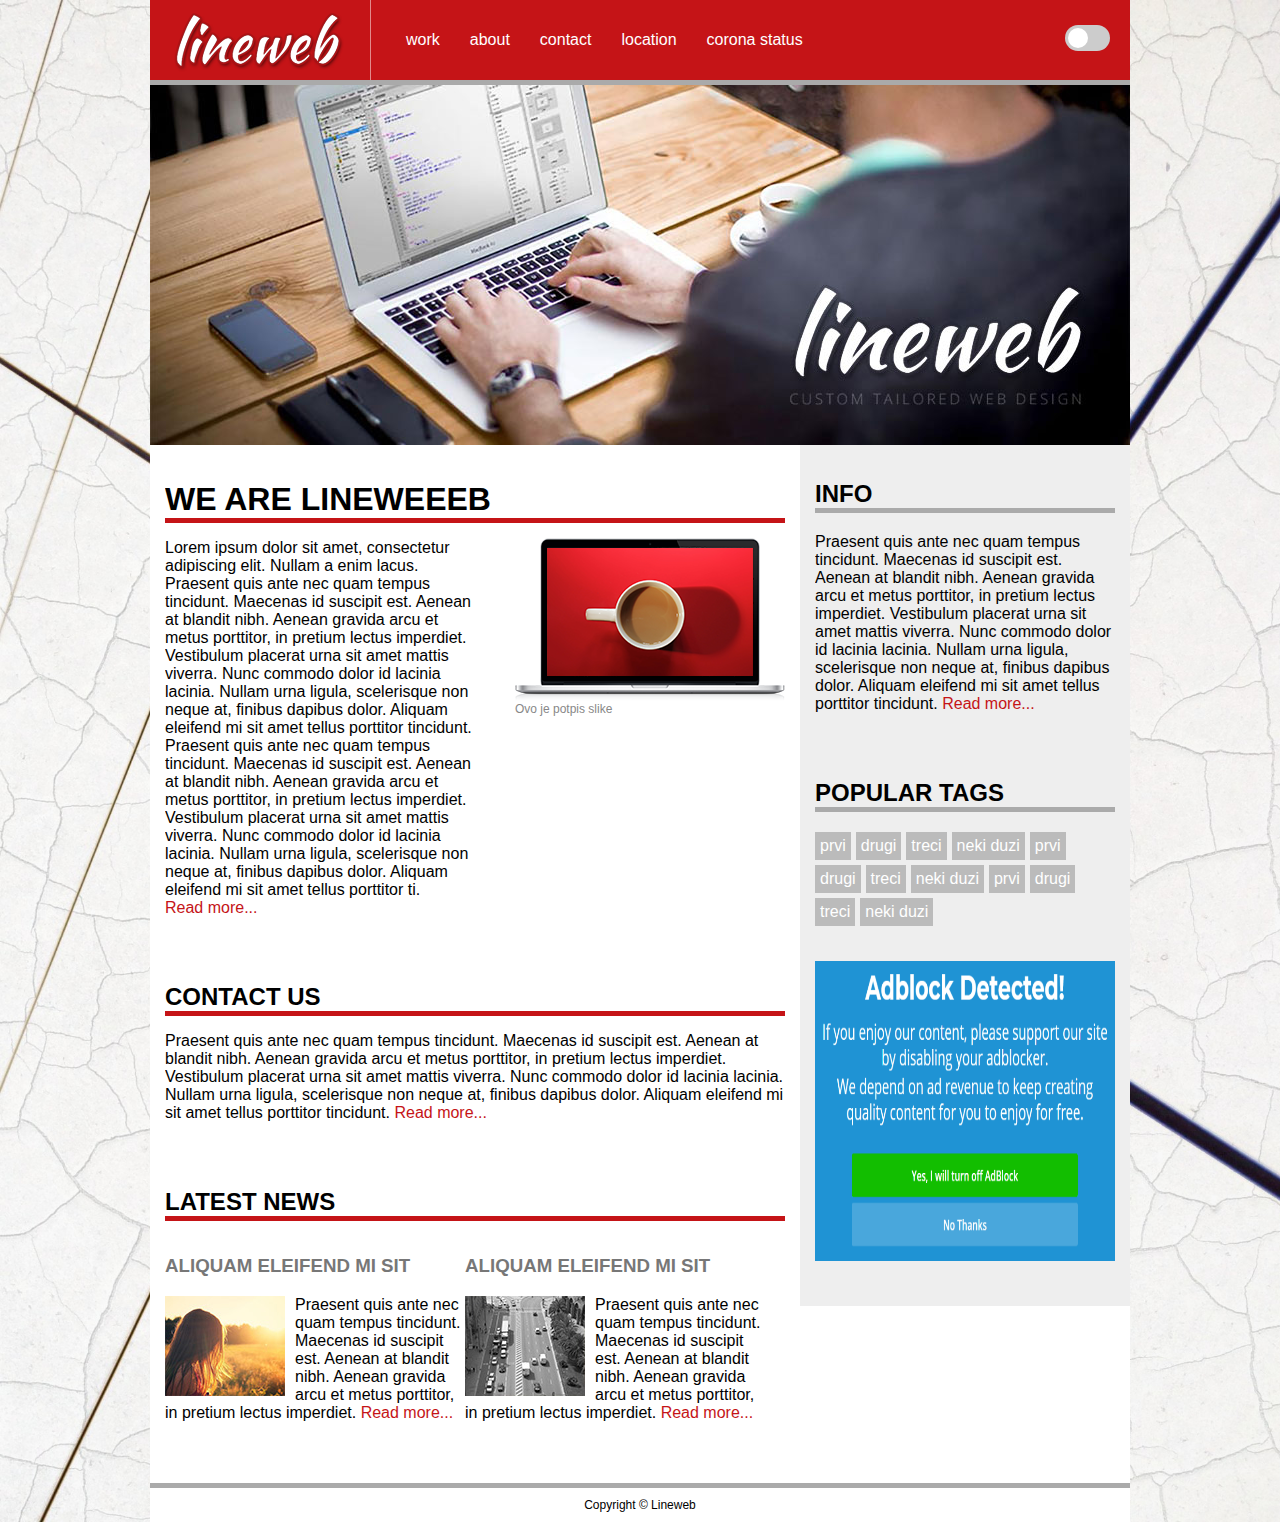
==== index.html @ b5756797 "style change" ====
<!doctype html>
<html lang="sr">
    <head>
        <title>bajicdusan</title>
        <meta charset="utf-8">
        <meta name="theme-color" content="black"><meta name="msapplication-navbutton-color" content="black"><meta name="apple-mobile-web-app-capable" content="yes"><meta name="apple-mobile-web-app-status-bar-style" content="black">
        <link rel="stylesheet" href="./style/index.css">
        <link id="theme" href="./light-theme.css" type="text/css" rel="stylesheet">
        <style>
            .block a img{
                width: 300px;
                height: 300px;
            }
        </style>
    </head>
    <body>
        

    <div id="wrapper">
        <div id="header">
            <div id="logo">
                <img src="img/logo.png" alt="">
            </div>
            
            <div id="nav">
                <ul>
                    <li><a href="#">work</a></li>
                    <li><a href="#">about</a></li>
                    <li><a href="#">contact</a></li>
                    <li><a href="./pages/google-maps/index.html">location</a></li>
                    <li><a href="./pages/corona/index.html">corona&nbsp;status</a></li>
                </ul>
            </div>

            <!-- dark theme slider -->
            <div class="container">
                <label class="switch">
                    <input type="checkbox" name="" id="input">
                    <span class="slider"></span>
                </label>
            </div>

        </div>
        <div id="hero">
        
            <img src="img/front.jpg" alt="">
            
        </div>
        
        <div id="main">
            
            <div class="block">
                <h1>We are Lineweeeb</h1>
                <div class="divH2"></div>
                <div class="imgRight">
                    <img src="img/computer.png" alt="">
                    <p>Ovo je potpis slike</p>
                </div>
                <div id="introText">
                    <p>Lorem ipsum dolor sit amet, consectetur adipiscing elit. Nullam a enim lacus. Praesent quis ante nec quam tempus tincidunt. Maecenas id suscipit est. Aenean at blandit nibh. Aenean gravida arcu et metus porttitor, in pretium lectus imperdiet. Vestibulum placerat urna sit amet mattis viverra. Nunc commodo dolor id lacinia lacinia. Nullam urna ligula, scelerisque non neque at, finibus dapibus dolor. Aliquam eleifend mi sit amet tellus porttitor tincidunt. Praesent quis ante nec quam tempus tincidunt. Maecenas id suscipit est. Aenean at blandit nibh. Aenean gravida arcu et metus porttitor, in pretium lectus imperdiet. Vestibulum placerat urna sit amet mattis viverra. Nunc commodo dolor id lacinia lacinia. Nullam urna ligula, scelerisque non neque at, finibus dapibus dolor. Aliquam eleifend mi sit amet tellus porttitor ti.
                        <a href="#" style="isolation: isolate">Read&nbsp;more...</a></p>
                </div>
            </div>
            
            <div class="block">
                <h2>Contact us</h2>
                <div class="divH2"></div>
                <p>Praesent quis ante nec quam tempus tincidunt. Maecenas id suscipit est. Aenean at blandit nibh. Aenean gravida arcu et metus porttitor, in pretium lectus imperdiet. Vestibulum placerat urna sit amet mattis viverra. Nunc commodo dolor id lacinia lacinia. Nullam urna ligula, scelerisque non neque at, finibus dapibus dolor. Aliquam eleifend mi sit amet tellus porttitor tincidunt.
                    <a href="#">Read&nbsp;more...</a></p>
            </div>
            
            
            <div class="block" id="news">
                <h2>Latest news</h2>
                <div class="divH2"></div>
                
                <div class="article">
                    <h3>Aliquam eleifend mi sit</h3>
                    <img src="img/news1.jpg" alt="" class="imgLeft">
                    <p>Praesent quis ante nec quam tempus tincidunt. Maecenas id suscipit est. Aenean at blandit nibh. Aenean gravida arcu et metus porttitor, in pretium lectus imperdiet.
                        <a href="#">Read&nbsp;more...</a></p>
                </div>
                
                <div class="article">
                    <h3>Aliquam eleifend mi sit</h3>
                    <img src="img/news2.jpg" alt="" class="imgLeft">
                    <p>Praesent quis ante nec quam tempus tincidunt. Maecenas id suscipit est. Aenean at blandit nibh. Aenean gravida arcu et metus porttitor, in pretium lectus imperdiet.
                        <a href="#">Read&nbsp;more...</a></p>
                </div>
                
            </div>
        
        </div>
        <div id="sidebar">
            
            <div class="block">
                <h2>Info</h2>

                <p>Praesent quis ante nec quam tempus tincidunt. Maecenas id suscipit est. Aenean at blandit nibh. Aenean gravida arcu et metus porttitor, in pretium lectus imperdiet. Vestibulum placerat urna sit amet mattis viverra. Nunc commodo dolor id lacinia lacinia. Nullam urna ligula, scelerisque non neque at, finibus dapibus dolor. Aliquam eleifend mi sit amet tellus porttitor tincidunt.
                    <a href="#">Read&nbsp;more...</a></p>
            </div>
            <div class="block" id="tags">
                <h2>Popular tags</h2>

                <ul>
                    <li><a href="#">prvi</a></li>
                    <li><a href="#">drugi</a></li>
                    <li><a href="#">treci</a></li>
                    <li><a href="#">neki duzi</a></li>
                    <li><a href="#">prvi</a></li>
                    <li><a href="#">drugi</a></li>
                    <li><a href="#">treci</a></li>
                    <li><a href="#">neki duzi</a></li>
                    <li><a href="#">prvi</a></li>
                    <li><a href="#">drugi</a></li>
                    <li><a href="#">treci</a></li>
                    <li><a href="#">neki duzi</a></li>
                </ul>
            </div>
            <div class="block">

                <a href="#" target="_blank">
                    <img src="img/adblock-om-popup-example.png" alt="">
                </a>
            
            </div>
        
        </div>
        <div id="footer">
            <p>Copyright &copy; Lineweb</p>
        </div>
        
        
    </div>
        <script src="/js/script.js"></script>            
    </body>
</html>
---- style/index.css ----
/* html {
    background: url(back.jpg) no-repeat center center fixed; 
    -webkit-background-size: cover;
    -moz-background-size: cover;
    -o-background-size: cover;
    background-size: cover;
} */

body {
    /* background-position: center center; */
    /* background-color:#464646; */
    margin: 0;
    padding: 0;
    font-family: Arial, sans-serif;
}



img {
   vertical-align: bottom;
}

a:link,
a:visited {
    color: #C51417;
    text-decoration:none;
}
a:hover {
    text-decoration: underline;
}
a:active {
    color: #555;
}


.imgRight {
    float: right;
    margin: 0 0 5px 10px;
}
.imgLeft {
    float: left;
    margin: 0 10px 5px 0;
}
.imgRight p, 
.imgLeft p {
    font-size: 12px;
    color: #888;
    margin: 0 0 10px;
}


#wrapper {
    width: 980px;
    margin: 0 auto;
    padding: 0;
    background: #FFF;
}
#header {
    background: #C51417;
    overflow: hidden;
    border-bottom: 5px solid #AAA; 

} 
#logo { 
    float: left;
    border-right: 1px solid rgba(255,255,255,0.5);
    margin: 0 20px 0 0;
}
#nav {
    float: left;
}
#nav ul {
    margin: 0;
    padding: 0;
    list-style: none;
}
#nav ul li {
    float: left;
}
#nav ul li a {
    display: block;
    padding: 30px 15px;
    /* height: 20px; */
    line-height: 20px;
}
#nav ul li a:link,
#nav ul li a:visited {
    color: #FFF;
    text-decoration: none;
}
#nav ul li a:hover {
    background: rgba(0,0,0,0.4);
}
#nav ul li a:active {
    background: rgba(0,0,0,0.7);
}

/* slider for dark theme */
.container{
    /* position: absolute; */
    float: right;
    /* transform: translate(0%, 0%); */
    /* margin-left: auto; */
    /* text-align: center; */
}

.block {
    overflow: hidden;
    margin: 0 0 30px;
}

#main {
    width: 620px;
    padding: 15px;
    float: left;
}

#main h1, #main h2 {
    margin-bottom: 0em;
    /* border-bottom: 5px solid #C51417; */
    text-transform: uppercase;
    
}

.divH2{
    /* margin-bottom: 25px; */
    border-bottom: 5px solid #C51417;
    margin-bottom: 15px;

}

#introText {
    padding: 0 300px 0 0;
}


#news .article {
    float: left;
    width: 300px;
    margin: 0 20px 0 0;
}
#news .article:nth-of-type(2n) {
    margin-right: 0;
}
#news .article h3 {
    color: #777;
    text-transform: uppercase;
}

#sidebar {
    width: 300px;
    padding: 15px;
    background: #EEE;
    float: right;
}
#sidebar h1, #sidebar h2 {
    text-transform: uppercase;
    border-bottom: 5px solid #AAA;
}

#tags ul {
    list-style: none;
    margin: 0;
    padding: 0;
}
#tags ul li {
    float: left;
}
#tags ul li a {
    display: block;
    padding: 5px;
    margin: 0 5px 5px 0;
}
#tags ul li a:link,
#tags ul li a:visited {
    background: #BBB;
    color: #FFF;
    text-decoration: none;
}
#tags ul li a:hover {
    background: #c51417;
} 
#tags ul li a:active {
    background: #555;
} 


#footer {
    border-top: 5px solid #AAA; 
    text-align: center;
    font-size: 12px;
    padding: 10px;
    clear: both;
}
#footer p {
    margin: 0;
}
---- light-theme.css ----
body{
    background-image: url('/img/bela.jpg');
    background-size: cover;
}

/* scrolbar style */
::-webkit-scrollbar {
    width: 10px;
}

::-webkit-scrollbar-track {
    background: #F1F1F1;
}

/* Handle */
::-webkit-scrollbar-thumb {
    background: #C1C1C1;
}

/* Handle on hover */
::-webkit-scrollbar-thumb:hover {
    background: #787878;
}

.switch{
    position: relative;
    display: inline-block;
    width: 45px;
    height: 26px;
    margin: 25px 20px;
}

.switch input{display: none;}

.slider{
    position: absolute;
    cursor: pointer;
    top: 0;
    left: 0;
    right: 0;
    bottom: 0;
    background-color: #ccc;
    transition: .4s;
    border-radius: 34px;
}

.slider:before{
    position: absolute;
    content: "";
    height: 20px;
    width: 20px;
    left: 3px;
    bottom: 3px;
    background-color: white;
    transition: .4s;
    border-radius: 50px;
}

#input:checked + .slider{
    /* 3694FF */
    background-color: #181a1b;
}

#input:checked + .slider::before{
    transform: translateX(19px);
}
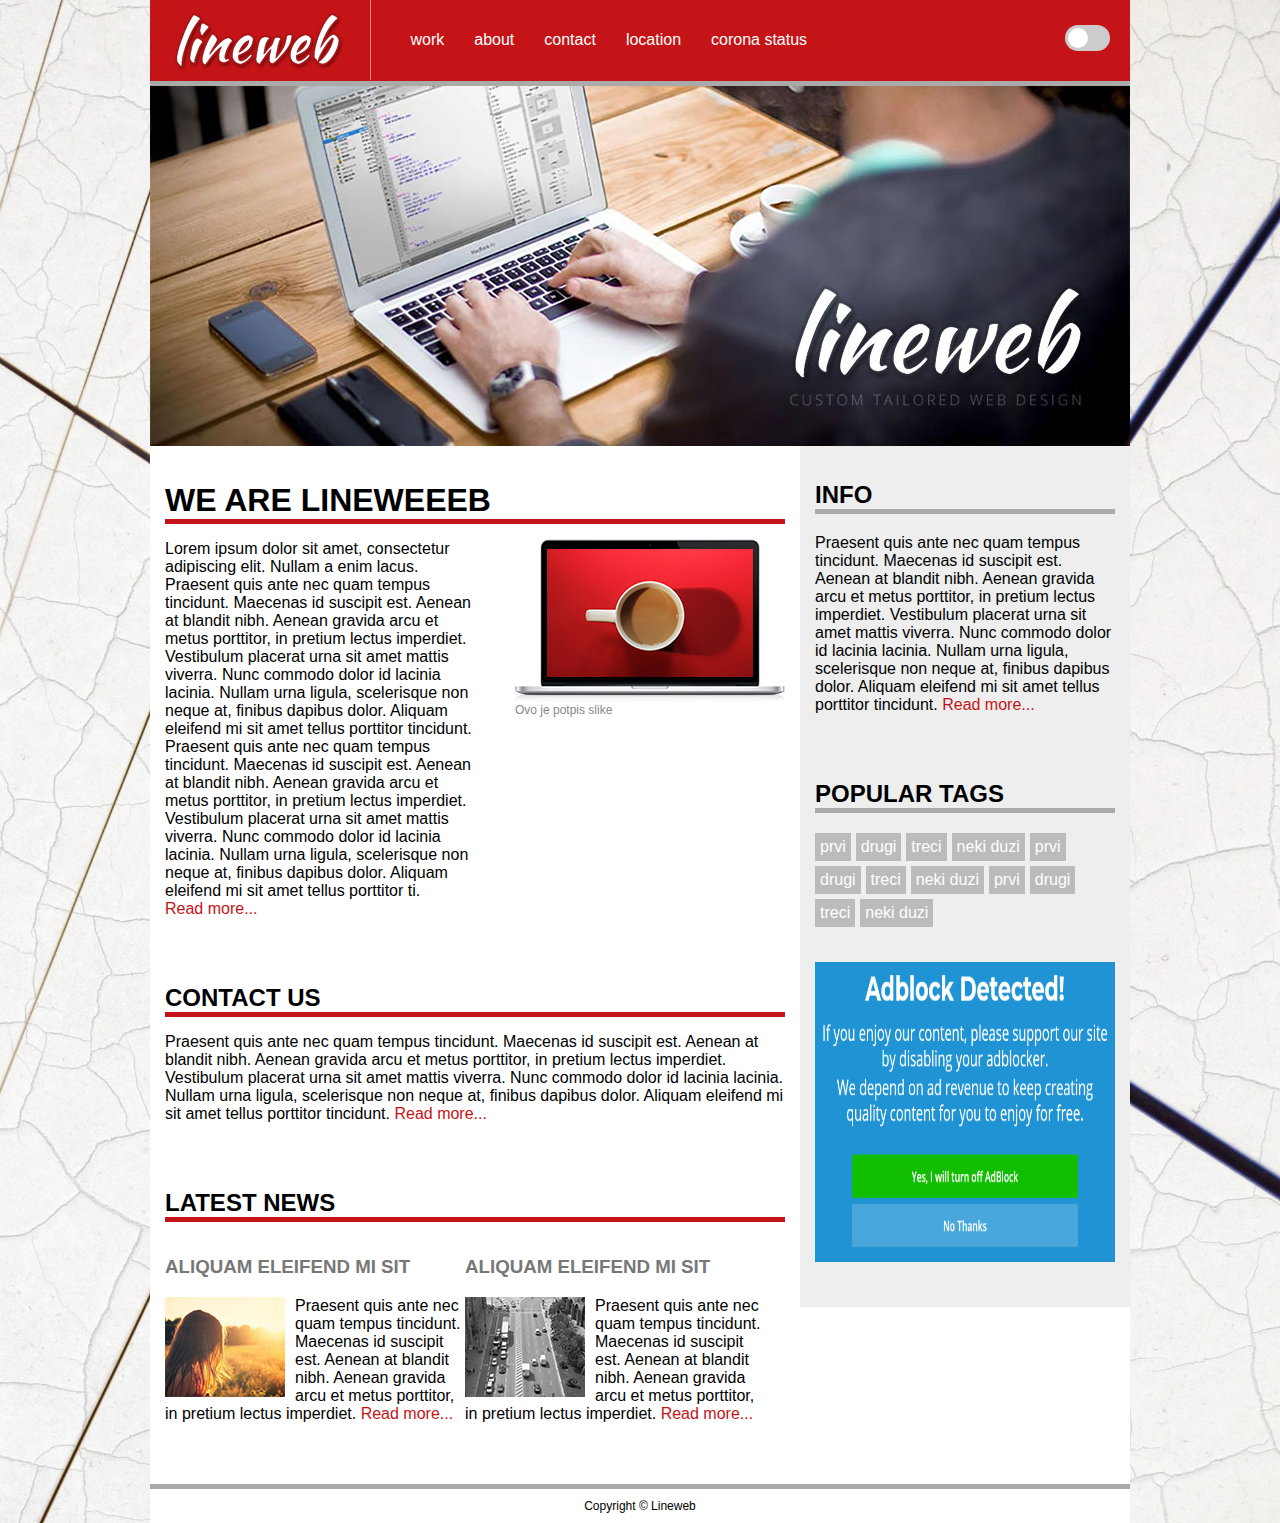
==== commit a630a542: "using flex instead of float for navbar" ====
--- a/style/index.css
+++ b/style/index.css
@@ -58,16 +58,25 @@
 #header {
     background: #C51417;
     overflow: hidden;
+    line-height: 12px;
     border-bottom: 5px solid #AAA; 
 
 } 
 #logo { 
-    float: left;
+    /* float: left; */
+    display: inline-flex;
+    flex-direction: row;
+    flex-grow: 0;
     border-right: 1px solid rgba(255,255,255,0.5);
     margin: 0 20px 0 0;
 }
 #nav {
-    float: left;
+    /* float: left; */
+    margin: 0;
+    display: inline-flex;
+    flex-direction: row;
+    flex-grow: 1;
+
 }
 #nav ul {
     margin: 0;
@@ -98,6 +107,9 @@
 /* slider for dark theme */
 .container{
     /* position: absolute; */
+    display: inline-flex;
+    flex-direction: row;
+    flex-grow: 0;
     float: right;
     /* transform: translate(0%, 0%); */
     /* margin-left: auto; */
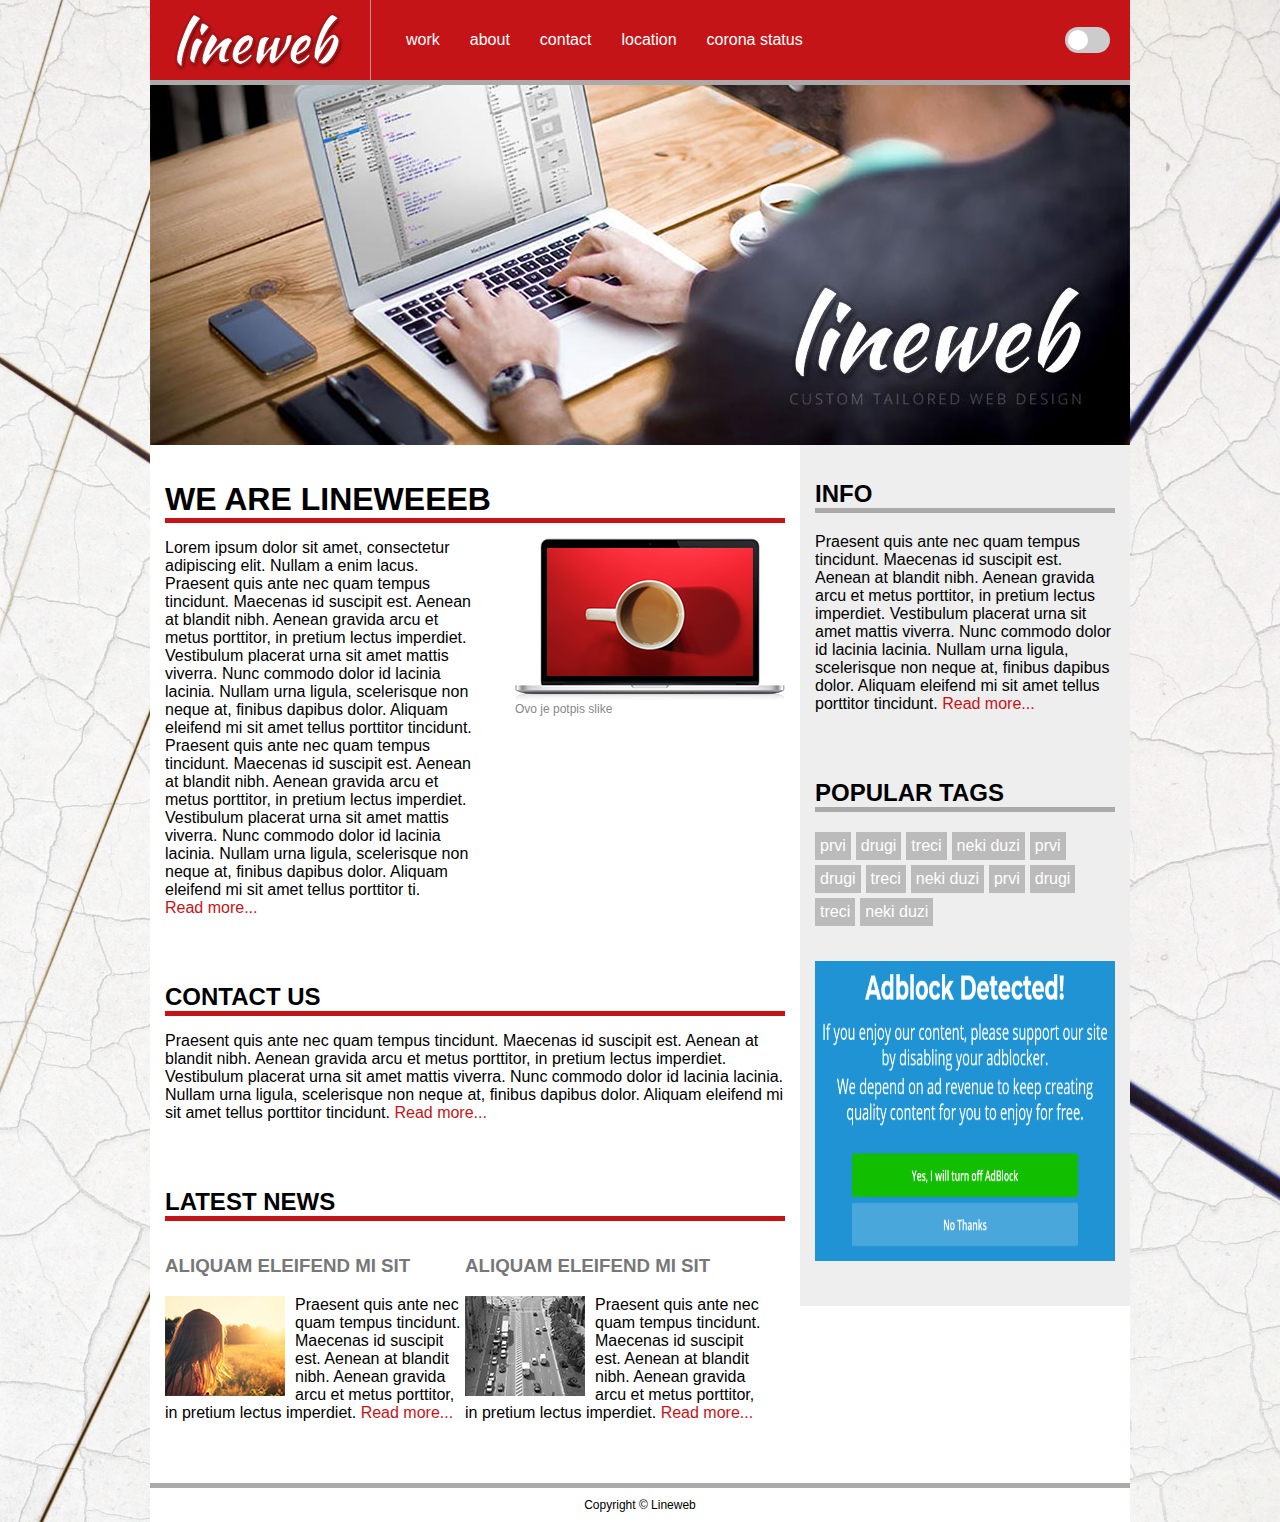
==== commit b2a7daf5: "flex for header too" ====
--- a/style/index.css
+++ b/style/index.css
@@ -57,10 +57,10 @@
 }
 #header {
     background: #C51417;
-    overflow: hidden;
-    line-height: 12px;
+    /* overflow: hidden; */
+    /* line-height: 12px; */
     border-bottom: 5px solid #AAA; 
-
+    display: flex;
 } 
 #logo { 
     /* float: left; */
@@ -89,8 +89,10 @@
 #nav ul li a {
     display: block;
     padding: 30px 15px;
+    justify-content: center;
     /* height: 20px; */
     line-height: 20px;
+    /* max-width: 60px; */
 }
 #nav ul li a:link,
 #nav ul li a:visited {
@@ -108,9 +110,11 @@
 .container{
     /* position: absolute; */
     display: inline-flex;
-    flex-direction: row;
+    flex-direction: row-reverse;
     flex-grow: 0;
-    float: right;
+    justify-content: center;
+    align-items: center;
+    /* float: right; */
     /* transform: translate(0%, 0%); */
     /* margin-left: auto; */
     /* text-align: center; */
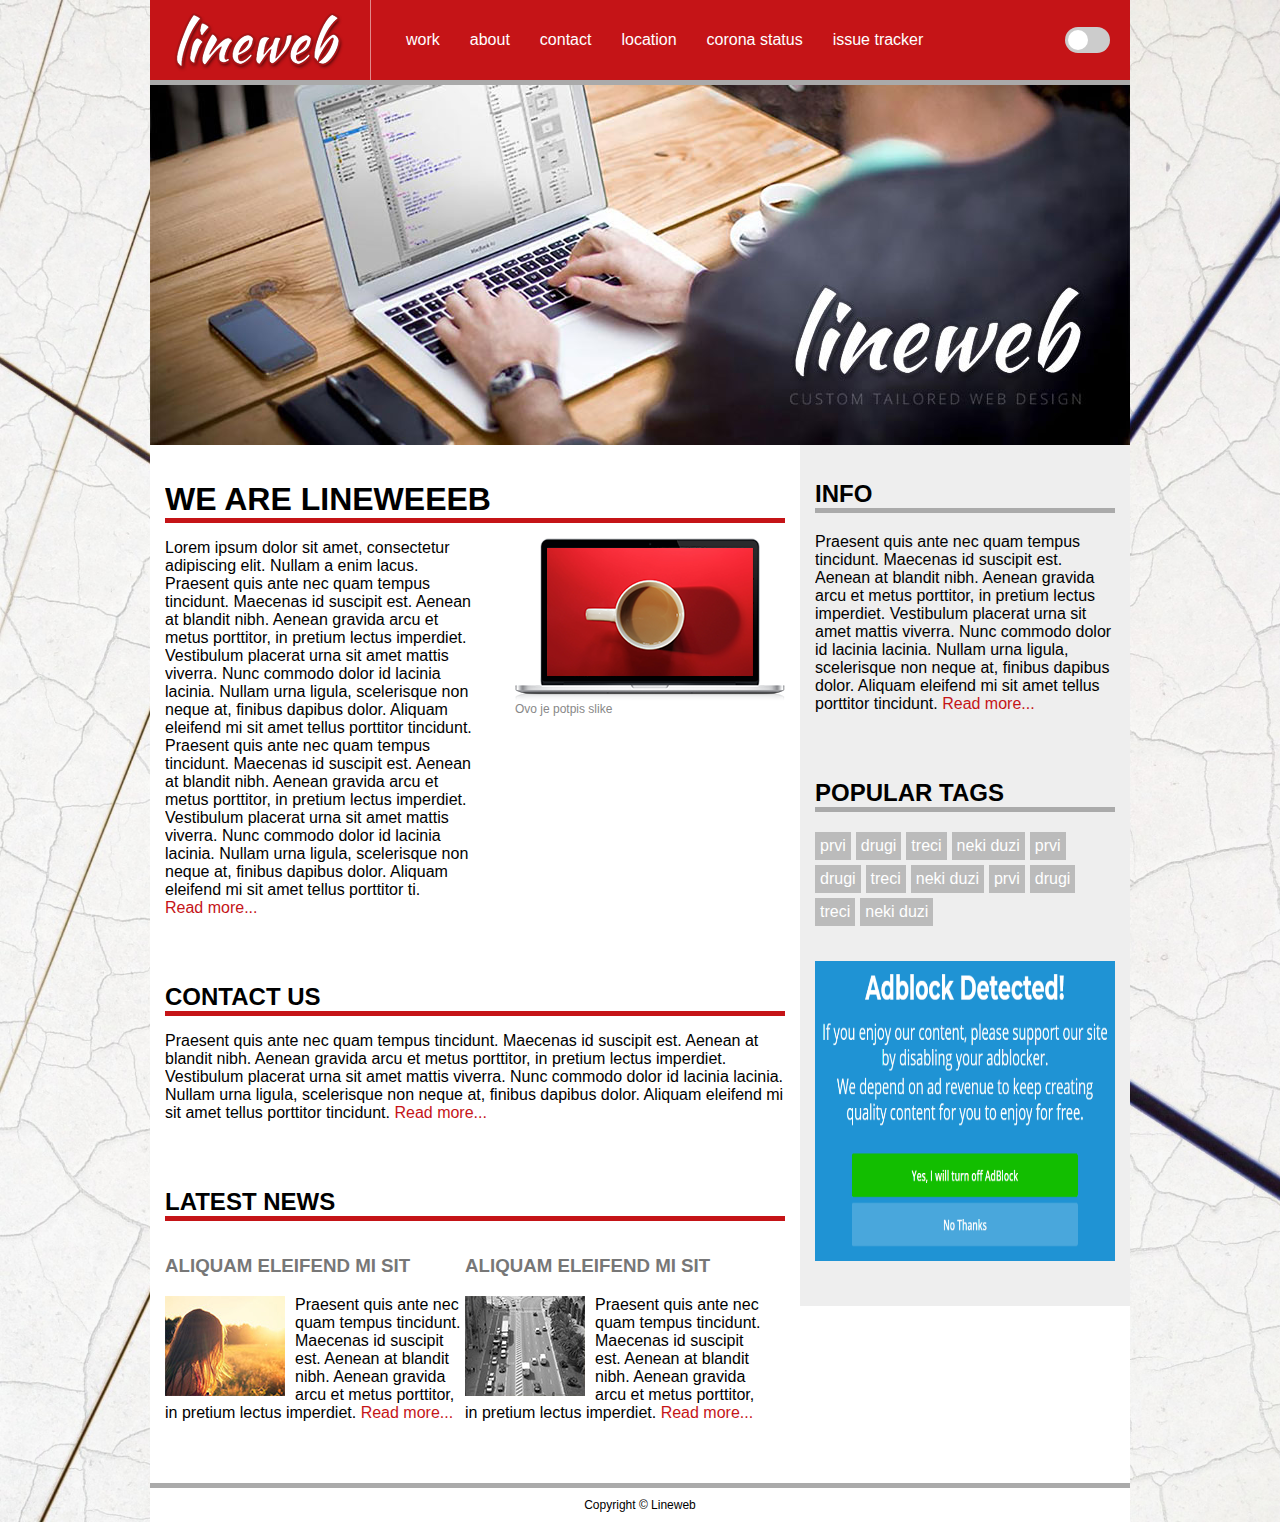
==== commit 5e2681fe: "added issueTracker" ====
--- a/index.html
+++ b/index.html
@@ -29,6 +29,7 @@
                     <li><a href="#">contact</a></li>
                     <li><a href="./pages/google-maps/index.html">location</a></li>
                     <li><a href="./pages/corona/index.html">corona&nbsp;status</a></li>
+                    <li><a href="./pages/issueTracker/index.html">issue&nbsp;tracker</a></li>
                 </ul>
             </div>
 
--- a/style/index.css
+++ b/style/index.css
@@ -61,6 +61,7 @@
     /* line-height: 12px; */
     border-bottom: 5px solid #AAA; 
     display: flex;
+    height: 80px;
 } 
 #logo { 
     /* float: left; */
